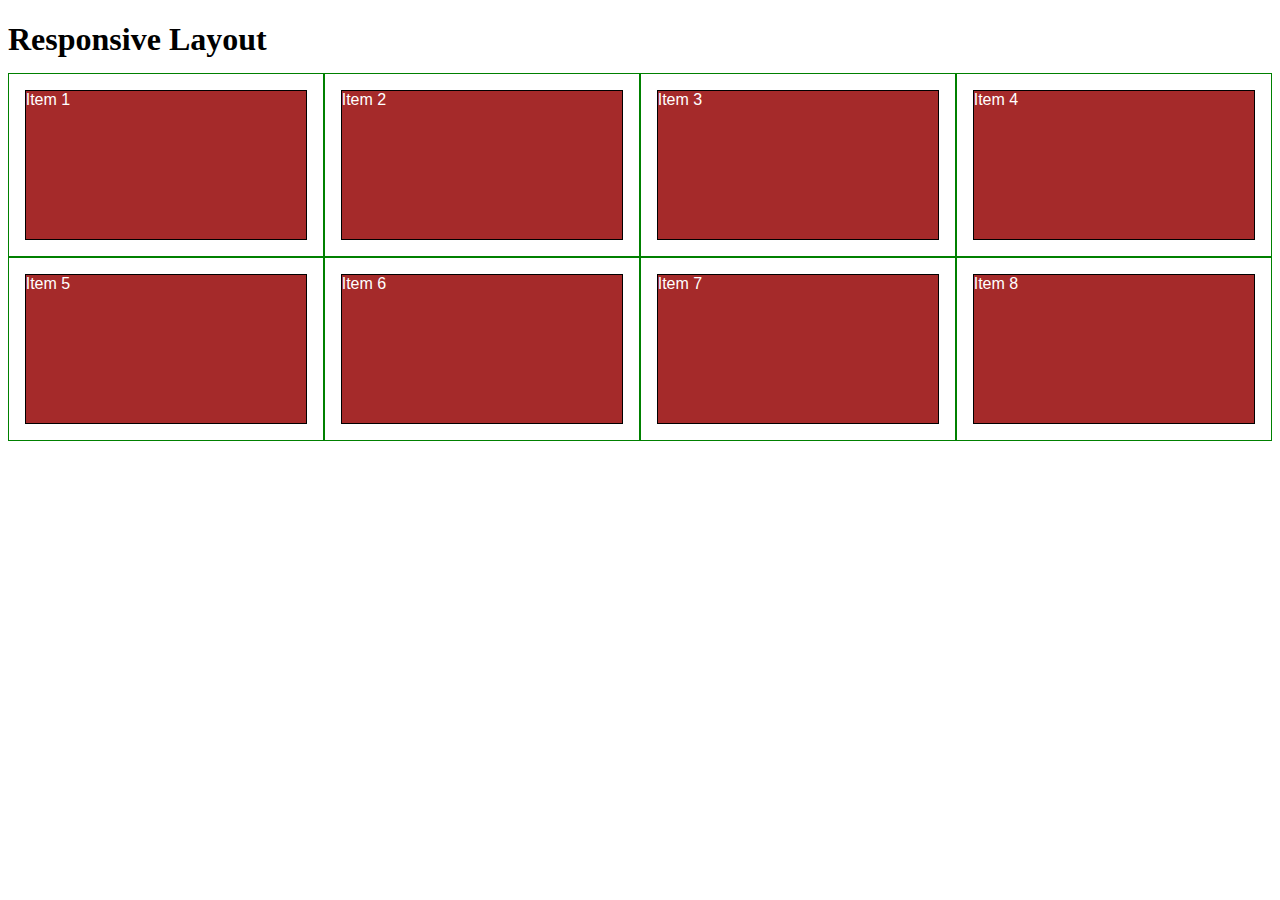
==== module2-solution/index.html @ 68fc6632 "created module 2" ====
<!DOCTYPE html>
<html>
<head>
<meta charset="utf-8">
<meta name="viewport" content="width=device-width, initial-scale=1">
<title>Responsive Layout</title>
<style>

/********** Base styles **********/
* {
  box-sizing: border-box;
}
h1 {
  margin-bottom: 15px;
}

p {
  border: 1px solid black;
  background-color: #A52A2A;
  width: 90%;
  height: 150px;
  margin-right: auto;
  margin-left: auto;
  font-family: Helvetica;
  color: white;
}
/* Simple Responsive Framework. */
.row {
  width: 100%;
}

/********** Large devices only **********/
@media (min-width: 1200px) {
  .col-lg-1, .col-lg-2, .col-lg-3, .col-lg-4, .col-lg-5, .col-lg-6, .col-lg-7, .col-lg-8, .col-lg-9, .col-lg-10, .col-lg-11, .col-lg-12 {
    float: left;
    border: 1px solid green;
  }
  .col-lg-1 {
    width: 8.33%;
  }
  .col-lg-2 {
    width: 16.66%;
  }
  .col-lg-3 {
    width: 25%;
  }
  .col-lg-4 {
    width: 33.33%;
  }
  .col-lg-5 {
    width: 41.66%;
  }
  .col-lg-6 {
    width: 50%;
  }
  .col-lg-7 {
    width: 58.33%;
  }
  .col-lg-8 {
    width: 66.66%;
  }
  .col-lg-9 {
    width: 74.99%;
  }
  .col-lg-10 {
    width: 83.33%;
  }
  .col-lg-11 {
    width: 91.66%;
  }
  .col-lg-12 {
    width: 100%;
  }
}

/********** Medium devices only **********/
@media (min-width: 992px) and (max-width: 1199px) {
  .col-md-1, .col-md-2, .col-md-3, .col-md-4, .col-md-5, .col-md-6, .col-md-7, .col-md-8, .col-md-9, .col-md-10, .col-md-11, .col-md-12 {
    float: left;
    border: 1px solid green;
  }
  .col-md-1 {
    width: 8.33%;
  }
  .col-md-2 {
    width: 16.66%;
  }
  .col-md-3 {
    width: 25%;
  }
  .col-md-4 {
    width: 33.33%;
  }
  .col-md-5 {
    width: 41.66%;
  }
  .col-md-6 {
    width: 50%;
  }
  .col-md-7 {
    width: 58.33%;
  }
  .col-md-8 {
    width: 66.66%;
  }
  .col-md-9 {
    width: 74.99%;
  }
  .col-md-10 {
    width: 83.33%;
  }
  .col-md-11 {
    width: 91.66%;
  }
  .col-md-12 {
    width: 100%;
  }
}

</style>
</head>
<body>
<h1>Responsive Layout</h1>

<div class="row">
  <div class="col-lg-3 col-md-6"><p>Item 1</p></div>
  <div class="col-lg-3 col-md-6"><p>Item 2</p></div>
  <div class="col-lg-3 col-md-6"><p>Item 3</p></div>
  <div class="col-lg-3 col-md-6"><p>Item 4</p></div>
  <div class="col-lg-3 col-md-6"><p>Item 5</p></div>
  <div class="col-lg-3 col-md-6"><p>Item 6</p></div>
  <div class="col-lg-3 col-md-6"><p>Item 7</p></div>
  <div class="col-lg-3 col-md-6"><p>Item 8</p></div>
</div>

</body>
</html>
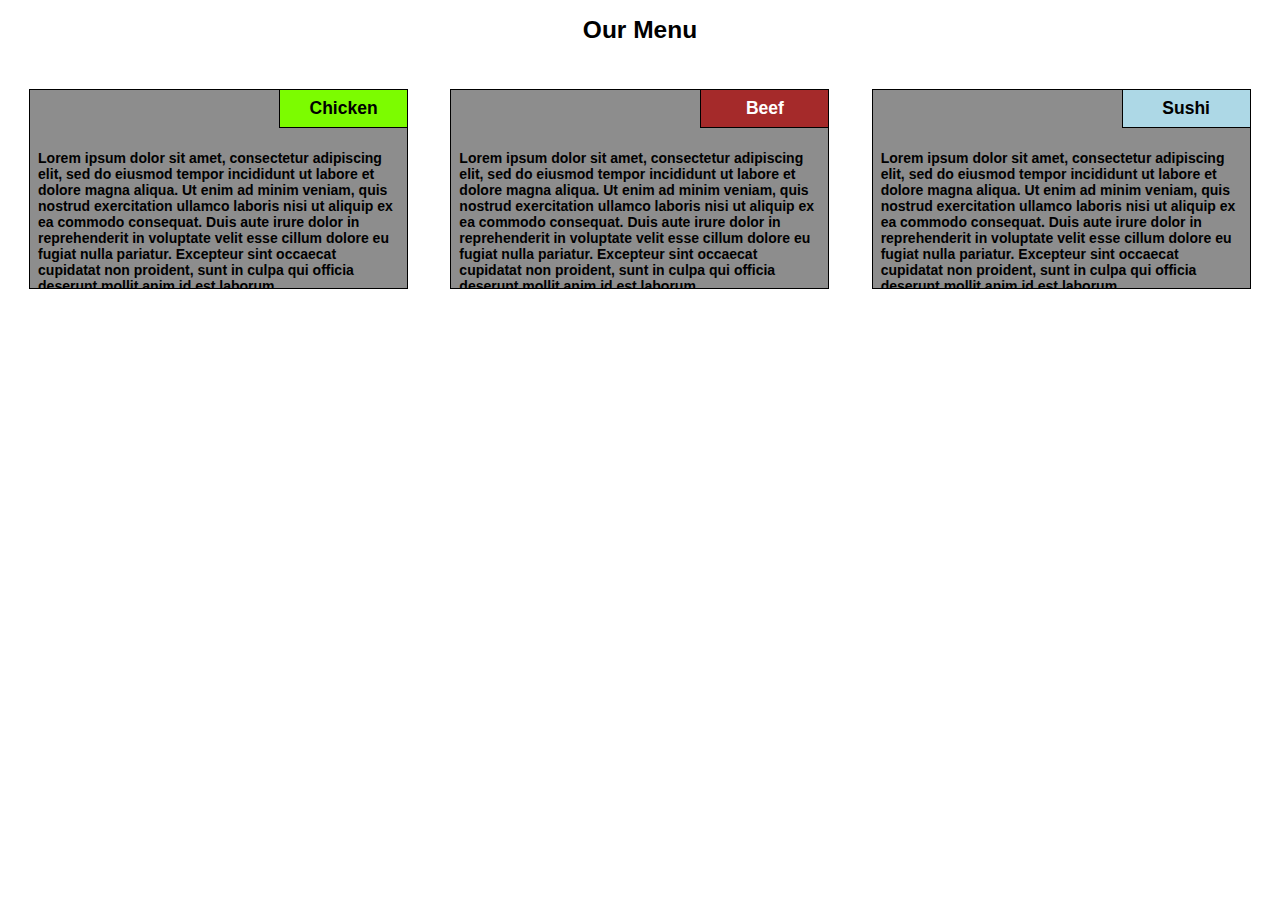
==== commit 976e9978: "assignement finished" ====
--- a/module2-solution/index.html
+++ b/module2-solution/index.html
@@ -3,134 +3,31 @@
 <head>
 <meta charset="utf-8">
 <meta name="viewport" content="width=device-width, initial-scale=1">
-<title>Responsive Layout</title>
-<style>
-
-/********** Base styles **********/
-* {
-  box-sizing: border-box;
-}
-h1 {
-  margin-bottom: 15px;
-}
-
-p {
-  border: 1px solid black;
-  background-color: #A52A2A;
-  width: 90%;
-  height: 150px;
-  margin-right: auto;
-  margin-left: auto;
-  font-family: Helvetica;
-  color: white;
-}
-/* Simple Responsive Framework. */
-.row {
-  width: 100%;
-}
-
-/********** Large devices only **********/
-@media (min-width: 1200px) {
-  .col-lg-1, .col-lg-2, .col-lg-3, .col-lg-4, .col-lg-5, .col-lg-6, .col-lg-7, .col-lg-8, .col-lg-9, .col-lg-10, .col-lg-11, .col-lg-12 {
-    float: left;
-    border: 1px solid green;
-  }
-  .col-lg-1 {
-    width: 8.33%;
-  }
-  .col-lg-2 {
-    width: 16.66%;
-  }
-  .col-lg-3 {
-    width: 25%;
-  }
-  .col-lg-4 {
-    width: 33.33%;
-  }
-  .col-lg-5 {
-    width: 41.66%;
-  }
-  .col-lg-6 {
-    width: 50%;
-  }
-  .col-lg-7 {
-    width: 58.33%;
-  }
-  .col-lg-8 {
-    width: 66.66%;
-  }
-  .col-lg-9 {
-    width: 74.99%;
-  }
-  .col-lg-10 {
-    width: 83.33%;
-  }
-  .col-lg-11 {
-    width: 91.66%;
-  }
-  .col-lg-12 {
-    width: 100%;
-  }
-}
-
-/********** Medium devices only **********/
-@media (min-width: 992px) and (max-width: 1199px) {
-  .col-md-1, .col-md-2, .col-md-3, .col-md-4, .col-md-5, .col-md-6, .col-md-7, .col-md-8, .col-md-9, .col-md-10, .col-md-11, .col-md-12 {
-    float: left;
-    border: 1px solid green;
-  }
-  .col-md-1 {
-    width: 8.33%;
-  }
-  .col-md-2 {
-    width: 16.66%;
-  }
-  .col-md-3 {
-    width: 25%;
-  }
-  .col-md-4 {
-    width: 33.33%;
-  }
-  .col-md-5 {
-    width: 41.66%;
-  }
-  .col-md-6 {
-    width: 50%;
-  }
-  .col-md-7 {
-    width: 58.33%;
-  }
-  .col-md-8 {
-    width: 66.66%;
-  }
-  .col-md-9 {
-    width: 74.99%;
-  }
-  .col-md-10 {
-    width: 83.33%;
-  }
-  .col-md-11 {
-    width: 91.66%;
-  }
-  .col-md-12 {
-    width: 100%;
-  }
-}
-
-</style>
+<title>Assignment Solution</title>
+<link rel="stylesheet" href="css/styles.css">
 </head>
 <body>
-<h1>Responsive Layout</h1>
+<h1>Our Menu</h1>
 
 <div class="row">
-  <div class="col-lg-3 col-md-6"><p>Item 1</p></div>
-  <div class="col-lg-3 col-md-6"><p>Item 2</p></div>
-  <div class="col-lg-3 col-md-6"><p>Item 3</p></div>
-  <div class="col-lg-3 col-md-6"><p>Item 4</p></div>
-  <div class="col-lg-3 col-md-6"><p>Item 5</p></div>
-  <div class="col-lg-3 col-md-6"><p>Item 6</p></div>
-  <div class="col-lg-3 col-md-6"><p>Item 7</p></div>
-  <div class="col-lg-3 col-md-6"><p>Item 8</p></div>
+  <div class="col-lg-4 col-md-6">
+    <section>
+      <p class=title id="uno">Chicken</p>
+      <p>Lorem ipsum dolor sit amet, consectetur adipiscing elit, sed do eiusmod tempor incididunt ut labore et dolore magna aliqua. Ut enim ad minim veniam, quis nostrud exercitation ullamco laboris nisi ut aliquip ex ea commodo consequat. Duis aute irure dolor in reprehenderit in voluptate velit esse cillum dolore eu fugiat nulla pariatur. Excepteur sint occaecat cupidatat non proident, sunt in culpa qui officia deserunt mollit anim id est laborum.</p>
+    </section>
+  </div>
+  <div class="col-lg-4 col-md-6">
+    <section>
+      <p class=title id="dos">Beef</p>
+      <p>Lorem ipsum dolor sit amet, consectetur adipiscing elit, sed do eiusmod tempor incididunt ut labore et dolore magna aliqua. Ut enim ad minim veniam, quis nostrud exercitation ullamco laboris nisi ut aliquip ex ea commodo consequat. Duis aute irure dolor in reprehenderit in voluptate velit esse cillum dolore eu fugiat nulla pariatur. Excepteur sint occaecat cupidatat non proident, sunt in culpa qui officia deserunt mollit anim id est laborum.</p>
+    </section>
+  </div>
+  <div class="col-lg-4 col-md-12">
+    <section>
+      <p class=title id="tres">Sushi</p>
+      <p>Lorem ipsum dolor sit amet, consectetur adipiscing elit, sed do eiusmod tempor incididunt ut labore et dolore magna aliqua. Ut enim ad minim veniam, quis nostrud exercitation ullamco laboris nisi ut aliquip ex ea commodo consequat. Duis aute irure dolor in reprehenderit in voluptate velit esse cillum dolore eu fugiat nulla pariatur. Excepteur sint occaecat cupidatat non proident, sunt in culpa qui officia deserunt mollit anim id est laborum.</p>
+    </section>
+  </div>
 </div>
 
 </body>
--- a/module2-solution/css/styles.css
+++ b/module2-solution/css/styles.css
@@ -0,0 +1,153 @@
+/********** Base styles **********/
+* {
+  box-sizing: border-box;
+  font-size: 14px;
+  font-family: "Comic Sans MS", cursive, sans-serif;
+}
+h1 {
+  margin-bottom: 15px;
+  text-align: center;
+  font-size: 175%;
+}
+
+section {
+  border: 1px solid black;
+  background-color: #8d8d8d;
+  width: 90%;
+  height: 200px;
+  margin-right: auto;
+  margin-left: auto;
+  font-weight: bold;
+  color:black;
+  margin-top: 30px;
+  overflow: hidden;
+  text-align: left;
+}
+
+p {
+  padding: 8px;
+}
+
+
+/* Simple Responsive Framework. */
+.row {
+  width: 100%;
+}
+
+p.title{
+    margin:0;
+    color: black;
+    text-align: center;
+    border-left: 1px solid black;
+    border-bottom: 1px solid black;
+    position: relative;
+    left: 66%;
+    width: 34%;
+    font-size: 125%;
+}
+#uno {
+  background-color: lawngreen;
+}
+
+#dos {
+  background-color:brown;
+  color: white;
+}
+
+#tres {
+  background-color:lightblue;
+ 
+}
+/********** Large devices only **********/
+@media (min-width: 992px) {
+  .col-lg-1, .col-lg-2, .col-lg-3, .col-lg-4, .col-lg-5, .col-lg-6, .col-lg-7, .col-lg-8, .col-lg-9, .col-lg-10, .col-lg-11, .col-lg-12 {
+    float: left;
+    /* border: 1px solid green; */
+  }
+  .col-lg-1 {
+    width: 8.33%;
+  }
+  .col-lg-2 {
+    width: 16.66%;
+  }
+  .col-lg-3 {
+    width: 25%;
+  }
+  .col-lg-4 {
+    width: 33.33%;
+  }
+  .col-lg-5 {
+    width: 41.66%;
+  }
+  .col-lg-6 {
+    width: 50%;
+  }
+  .col-lg-7 {
+    width: 58.33%;
+  }
+  .col-lg-8 {
+    width: 66.66%;
+  }
+  .col-lg-9 {
+    width: 74.99%;
+  }
+  .col-lg-10 {
+    width: 83.33%;
+  }
+  .col-lg-11 {
+    width: 91.66%;
+  }
+  .col-lg-12 {
+    width: 100%;
+  }
+}
+
+/********** Medium devices only **********/
+@media (min-width: 768px) and (max-width: 991px) {
+  .col-md-1, .col-md-2, .col-md-3, .col-md-4, .col-md-5, .col-md-6, .col-md-7, .col-md-8, .col-md-9, .col-md-10, .col-md-11, .col-md-12 {
+    float: left;
+    /* border: 1px solid green; */
+  }
+  .col-md-1 {
+    width: 8.33%;
+  }
+  .col-md-2 {
+    width: 16.66%;
+  }
+  .col-md-3 {
+    width: 25%;
+  }
+  .col-md-4 {
+    width: 33.33%;
+  }
+  .col-md-5 {
+    width: 41.66%;
+  }
+  .col-md-6 {
+    width: 50%;
+  }
+  .col-md-7 {
+    width: 58.33%;
+  }
+  .col-md-8 {
+    width: 66.66%;
+  }
+  .col-md-9 {
+    width: 74.99%;
+  }
+  .col-md-10 {
+    width: 83.33%;
+  }
+  .col-md-11 {
+    width: 91.66%;
+  }
+  .col-md-12 {
+    width: 100%;
+  
+  }
+  .col-md-12 section{
+    width: 95%;
+  
+  }
+
+}
